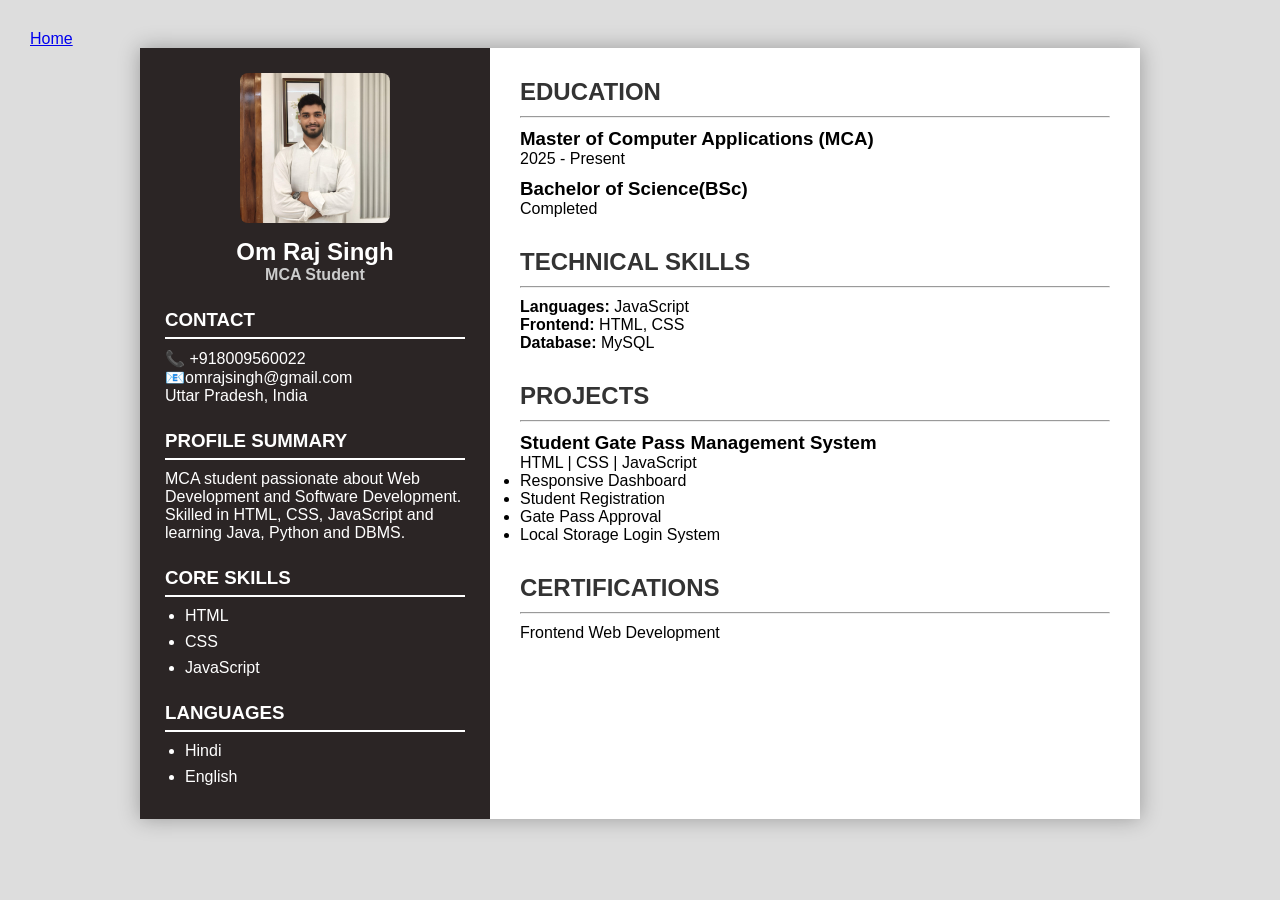
==== Resume.html @ 2576e6aa "initial update" ====
<!DOCTYPE html>
<html lang="en">
<head>
<meta charset="UTF-8">
<meta name="viewport" content="width=device-width, initial-scale=1.0">
<title>Resume</title>
<link rel="stylesheet" href="styling.css">
<a href="index.html">Home</a>
</head>
<body>

<div class="resume">

    <!-- Left Section -->
    <div class="left">

        <img src="image/WhatsApp Image 2026-06-26 at 22.56.37.jpeg" class="profile">

        <h2>Om Raj Singh</h2>
        <h4>MCA Student</h4>

        <div class="section">
            <h3>CONTACT</h3>
            <p>📞 +918009560022</p>
            <p>📧omrajsingh@gmail.com </p>
            <p> Uttar Pradesh, India</p>
        </div>

        <div class="section">
            <h3>PROFILE SUMMARY</h3>
            <p>
                MCA student passionate about Web Development and Software Development.
                Skilled in HTML, CSS, JavaScript and learning Java, Python and DBMS.
            </p>
        </div>

        <div class="section">
            <h3>CORE SKILLS</h3>
            <ul>
                <li>HTML</li>
                <li>CSS</li>
                <li>JavaScript</li>
                
            </ul>
        </div>

        <div class="section">
            <h3>LANGUAGES</h3>
            <ul>
                <li>Hindi</li>
                <li>English</li>
            </ul>
        </div>

    </div>

    <!-- Right Section -->
    <div class="right">

        <section>
            <h2>EDUCATION</h2>
            <hr>
            <h3>Master of Computer Applications (MCA)</h3>
            <p>2025 - Present</p>

            <h3>Bachelor of Science(BSc)</h3>
            <p>Completed</p>
        </section>

        <section>
            <h2>TECHNICAL SKILLS</h2>
            <hr>
            <p><b>Languages:</b>  JavaScript</p>
            <p><b>Frontend:</b> HTML,  CSS</p>
            <p><b>Database:</b> MySQL</p>
        </section>

        <section>
            <h2>PROJECTS</h2>
            <hr>

            <h3>Student Gate Pass Management System</h3>
            <p>HTML | CSS | JavaScript</p>

            <ul>
                <li>Responsive Dashboard</li>
                <li>Student Registration</li>
                <li>Gate Pass Approval</li>
                <li>Local Storage Login System</li>
            </ul>
        </section>

        <section>
            <h2>CERTIFICATIONS</h2>
            <hr>
            <p>Frontend Web Development</p>
        </section>

    </div>

</div>

</body>
</html>
---- styling.css ----
*{
    margin:0;
    padding:0;
    box-sizing:border-box;
    font-family:Arial,sans-serif;
}

body{
    background:#ddd;
    padding:30px;
}

.resume{
    max-width:1000px;
    margin:auto;
    display:flex;
    background:#fff;
    box-shadow:0 0 20px rgba(0,0,0,.3);
}

.left{
    width:35%;
    background:#2b2525;
    color:white;
    padding:25px;
}

.profile{
    width:150px;
    height:150px;
    border-radius:8px;
    display:block;
    margin:auto;
    object-fit:cover;
}

.left h2{
    text-align:center;
    margin-top:15px;
}

.left h4{
    text-align:center;
    color:#ccc;
    margin-bottom:20px;
}

.section{
    margin-top:25px;
}

.section h3{
    border-bottom:2px solid #fff;
    padding-bottom:6px;
    margin-bottom:10px;
}

.section ul{
    margin-left:20px;
}

.section li{
    margin:8px 0;
}

.right{
    width:65%;
    padding:30px;
}

.right section{
    margin-bottom:30px;
}

.right h2{
    color:#333;
}

.right h3{
    margin-top:10px;
}

hr{
    margin:10px 0;
}
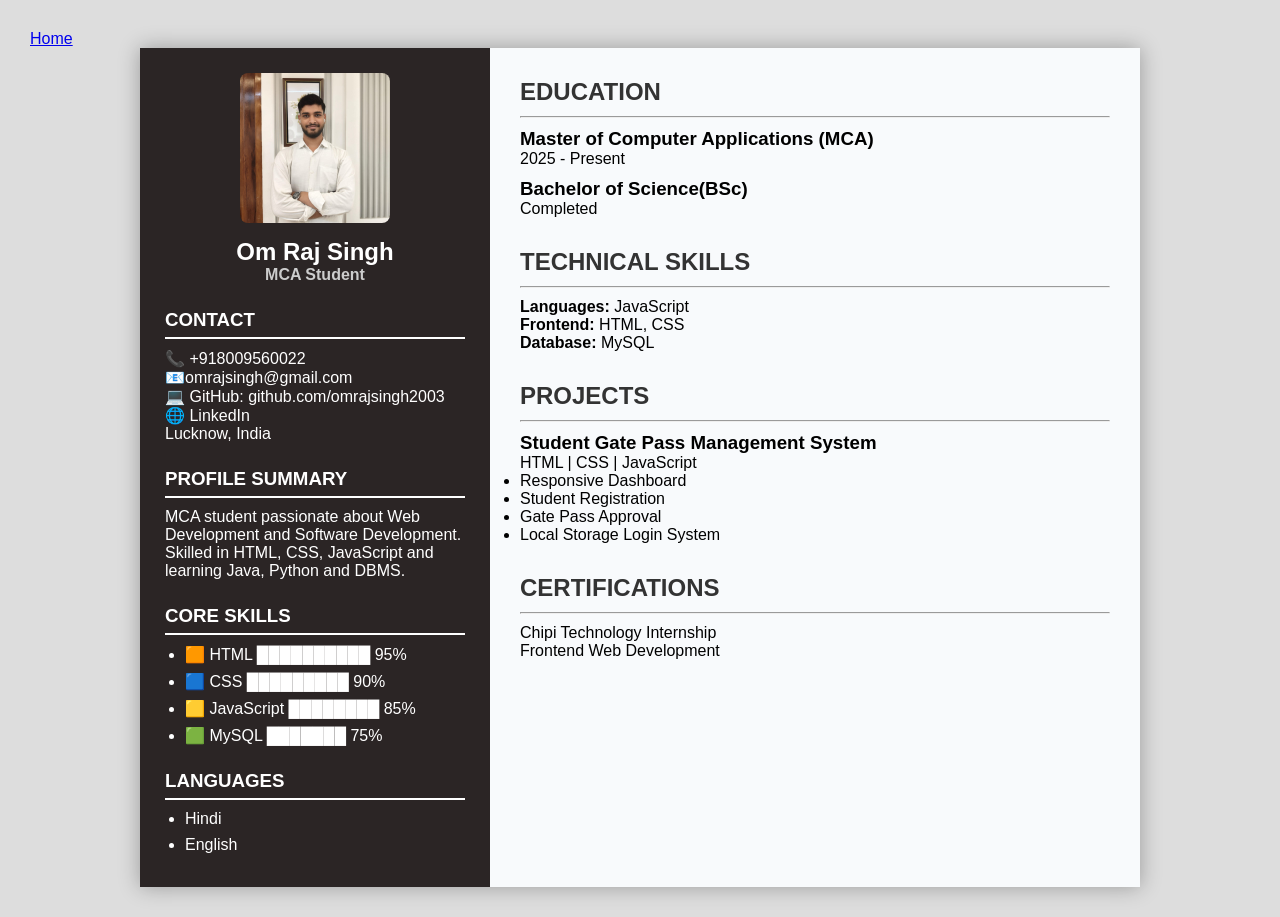
==== commit b4aad0e9: "some more link added" ====
--- a/Resume.html
+++ b/Resume.html
@@ -23,7 +23,9 @@
             <h3>CONTACT</h3>
             <p>📞 +918009560022</p>
             <p>📧omrajsingh@gmail.com </p>
-            <p> Uttar Pradesh, India</p>
+            <p>💻 GitHub: github.com/omrajsingh2003</p>
+            <p>🌐 LinkedIn <a href="https://www.linkedin.com/in/om-raj-singh?utm_source=share_via&utm_content=profile&utm_medium=member_android"></a> </p>
+            <p> Lucknow, India</p>
         </div>
 
         <div class="section">
@@ -37,9 +39,10 @@
         <div class="section">
             <h3>CORE SKILLS</h3>
             <ul>
-                <li>HTML</li>
-                <li>CSS</li>
-                <li>JavaScript</li>
+              <li>🟧 HTML ██████████ 95%</li> 
+              <li>🟦 CSS █████████ 90%</li>
+              <li>🟨 JavaScript ████████ 85%</li>
+              <li>🟩 MySQL ███████ 75%</li>
                 
             </ul>
         </div>
@@ -93,6 +96,7 @@
         <section>
             <h2>CERTIFICATIONS</h2>
             <hr>
+            <p>Chipi Technology Internship</p>
             <p>Frontend Web Development</p>
         </section>
 
--- a/styling.css
+++ b/styling.css
@@ -15,7 +15,7 @@
     max-width:1000px;
     margin:auto;
     display:flex;
-    background:#fff;
+    background: #F8FAFC;
     box-shadow:0 0 20px rgba(0,0,0,.3);
 }
 
